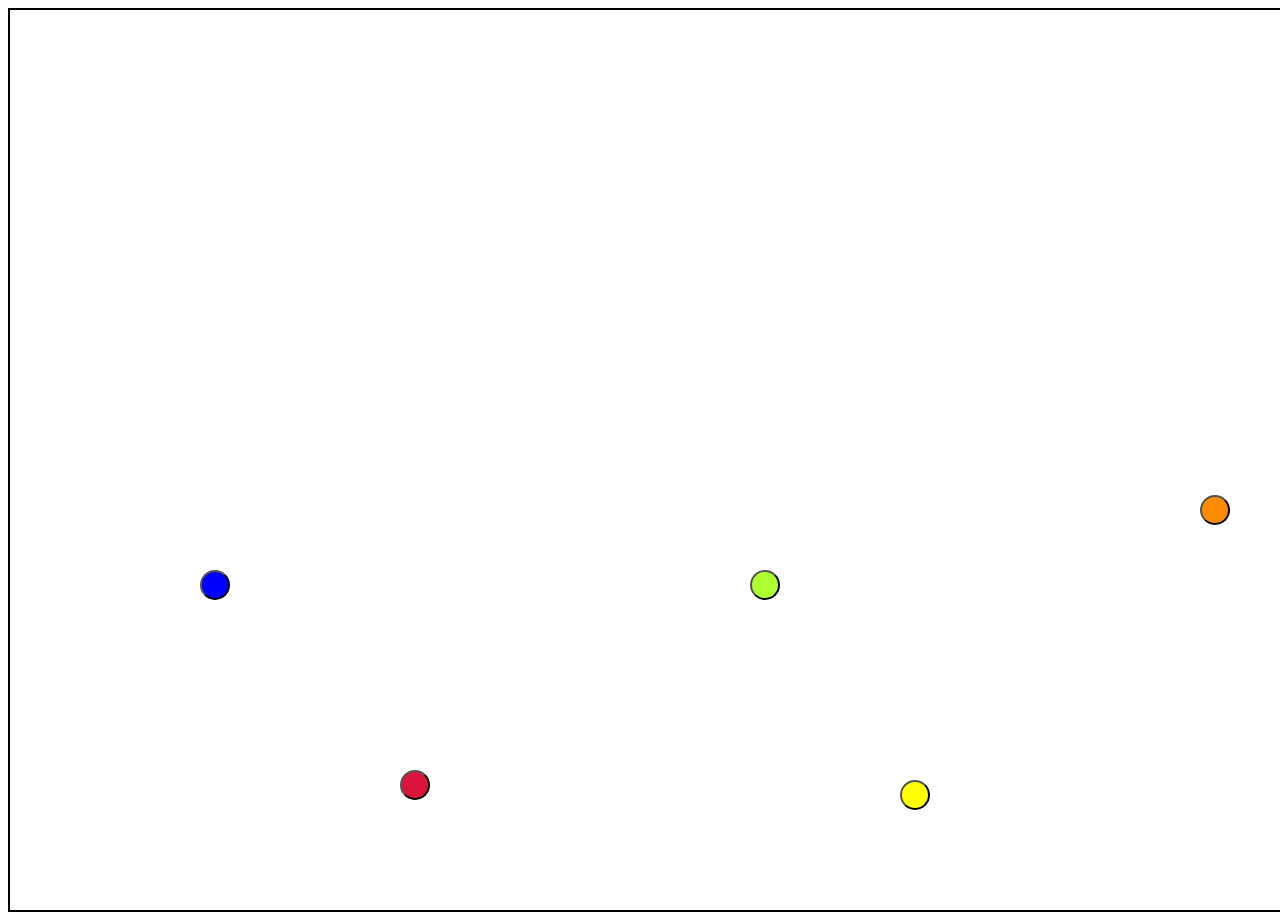
==== kais-file.html @ 4550749c "basic html structure" ====
<!DOCTYPE html>
<html>

<head>
    <title> Kai's part</title>
    <link href="kais-file.css" rel="stylesheet" type="text/css">
    <link href="https://fonts.googleapis.com/icon?family=Material+Icons"
      rel="stylesheet">
</head>

<body>
    <div id="bounding-box">
        <button class="btns" id="btn1" onclick="window.location.href = 'scenario1.html'"></button>
        <button class="btns" id="btn2"></button>
        <button class="btns" id="btn3"></button>
        <button class="btns" id="btn4"></button>
        <button class="btns" id="btn5"></button>
    </div>

    <script src="kais-file.js"></script>
</body>

</html>
---- kais-file.css ----
#bounding-box{
    height: 100vh;
    width: 100vw;
    border: black 2px solid;
}

.btns{
    border-radius: 100%;
    height: 30px;
    width: 30px;
}

#btn1{
    background-color: blue;
    position: absolute;
    left: 200px;
    bottom: 300px;
}

#btn2{
    background-color: crimson;
    position: absolute;
    left: 400px;
    bottom: 100px;
}

#btn3{
    background-color: darkorange;
    position: absolute;
    left: 1200px;
    bottom: 375px
}

#btn4{
    background-color: greenyellow;
    position: absolute;
    left: 750px;
    bottom: 300px
}

#btn5{
    background-color: yellow;
    position: absolute;
    left: 900px;
    bottom: 90px
}

#backbtn{
    border: black 1px solid;
    height: 20px;
    width: 20px;
    position: absolute;    
}
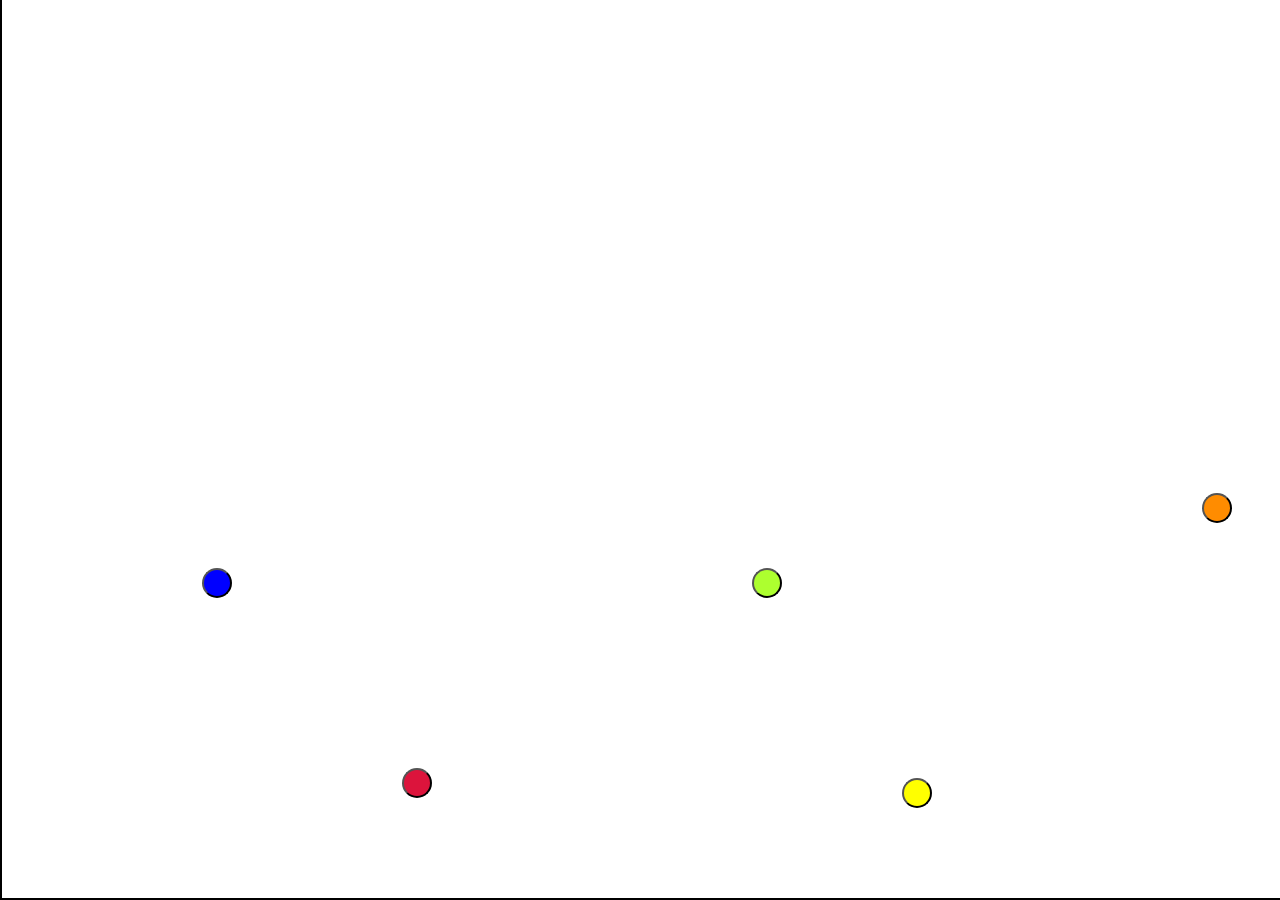
==== commit 00cee438: "changes" ====
--- a/kais-file.html
+++ b/kais-file.html
@@ -4,18 +4,21 @@
 <head>
     <title> Kai's part</title>
     <link href="kais-file.css" rel="stylesheet" type="text/css">
-    <link href="https://fonts.googleapis.com/icon?family=Material+Icons"
-      rel="stylesheet">
 </head>
 
 <body>
     <div id="bounding-box">
-        <button class="btns" id="btn1" onclick="window.location.href = 'scenario1.html'"></button>
+        <button class="btns" id="btn1"></button>
         <button class="btns" id="btn2"></button>
         <button class="btns" id="btn3"></button>
         <button class="btns" id="btn4"></button>
         <button class="btns" id="btn5"></button>
     </div>
+    <div class="scenes" id="scene1"></div>
+    <div class="scenes" id="scene2"></div>
+    <div class="scenes" id="scene3"></div>
+    <div class="scenes" id="scene4"></div>
+    <div class="scenes" id="scene5"></div>
 
     <script src="kais-file.js"></script>
 </body>
--- a/kais-file.css
+++ b/kais-file.css
@@ -1,4 +1,8 @@
 #bounding-box{
+    display: flex;
+    position: absolute;
+    left: 0;
+    bottom: 0;
     height: 100vh;
     width: 100vw;
     border: black 2px solid;
@@ -45,10 +49,14 @@
     bottom: 90px
 }
 
-#backbtn{
-    border: black 1px solid;
-    height: 20px;
-    width: 20px;
-    position: absolute;    
-}
 
+.scenes{
+    display: none;
+    background-color: hotpink;
+    position:absolute;
+    left: 0;
+    bottom: 0;
+    height: 100vh;
+    width: 100vw;
+    border: hotpink solid 2px;
+}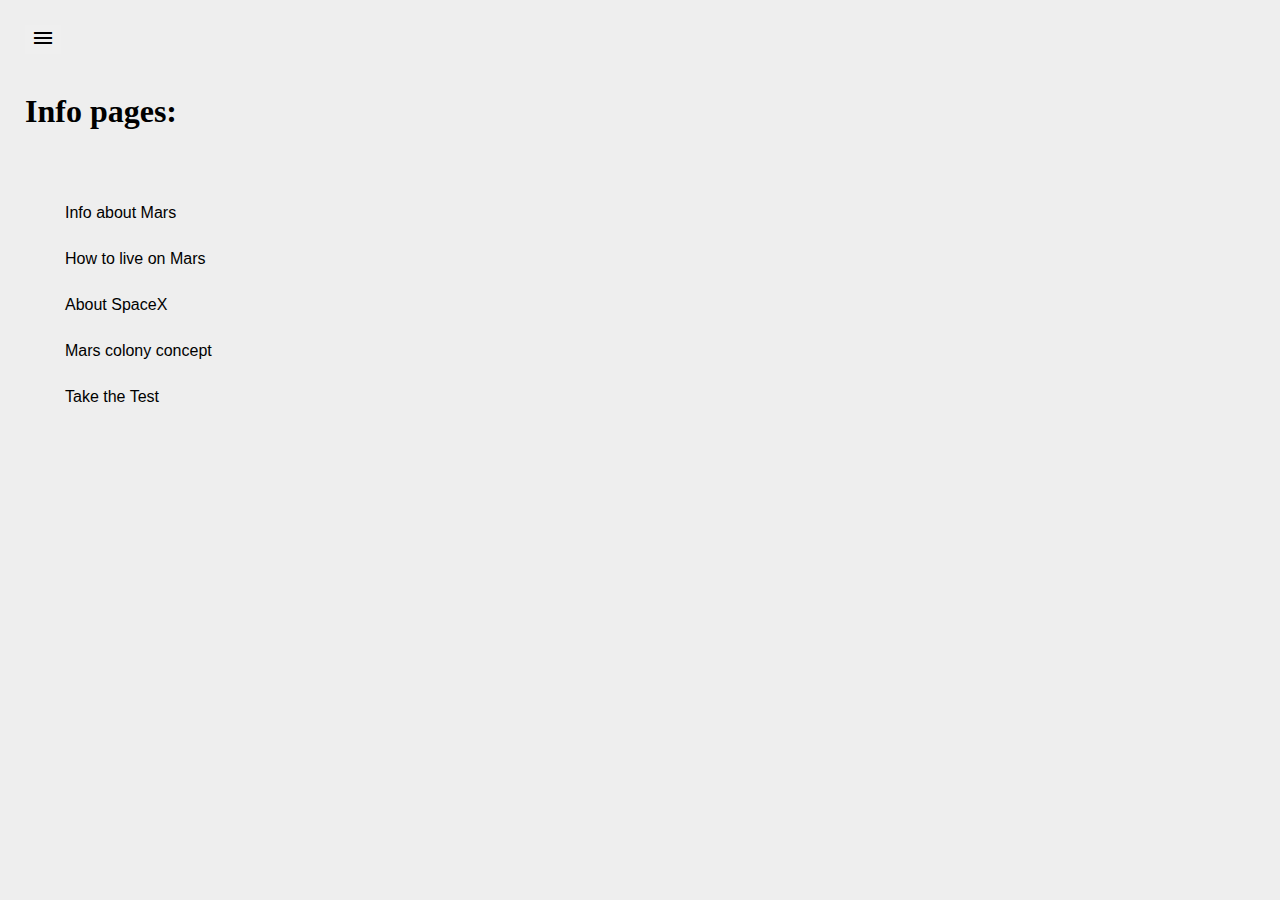
==== commit 466d9130: "test of menu item" ====
--- a/kais-file.html
+++ b/kais-file.html
@@ -4,21 +4,33 @@
 <head>
     <title> Kai's part</title>
     <link href="kais-file.css" rel="stylesheet" type="text/css">
+    <link href="https://fonts.googleapis.com/icon?family=Material+Icons"
+      rel="stylesheet">
 </head>
 
 <body>
-    <div id="bounding-box">
-        <button class="btns" id="btn1"></button>
-        <button class="btns" id="btn2"></button>
-        <button class="btns" id="btn3"></button>
-        <button class="btns" id="btn4"></button>
-        <button class="btns" id="btn5"></button>
-    </div>
-    <div class="scenes" id="scene1"></div>
-    <div class="scenes" id="scene2"></div>
-    <div class="scenes" id="scene3"></div>
-    <div class="scenes" id="scene4"></div>
-    <div class="scenes" id="scene5"></div>
+    <button id="roundButton"><span class="material-icons">
+        menu
+        </span></button>
+    <div id="container">
+        <h1 id="title">Info pages:</h1>
+        <ul>
+            <li>Info about Mars</li>
+            <li>How to live on Mars</li>
+            <li>About SpaceX</li>
+            <li>Mars colony concept <article></article></li>
+            <li>Take the Test</li>
+        </ul>
+    </div>
+<div className="show" id="flyoutMenu">
+    <h2><a href="#">Home</a></h2>
+    <h2><a class="items" href="#">Info about Mars</a></h2>
+    <h2><a class="items" href="#">How to live on Mars</a></h2>
+    <h2><a class="items" href="#">About SpaceX</a></h2>
+    <h2><a class="items" href="#">Gallery</a></h2>
+    <h2><a class="items" href="#">Take the test</a></h2>
+</div>
+</div>
 
     <script src="kais-file.js"></script>
 </body>
--- a/kais-file.css
+++ b/kais-file.css
@@ -1,62 +1,78 @@
-#bounding-box{
-    display: flex;
-    position: absolute;
-    left: 0;
-    bottom: 0;
-    height: 100vh;
-    width: 100vw;
-    border: black 2px solid;
-}
-
-.btns{
-    border-radius: 100%;
-    height: 30px;
-    width: 30px;
-}
-
-#btn1{
-    background-color: blue;
-    position: absolute;
-    left: 200px;
-    bottom: 300px;
-}
-
-#btn2{
-    background-color: crimson;
-    position: absolute;
-    left: 400px;
-    bottom: 100px;
-}
-
-#btn3{
-    background-color: darkorange;
-    position: absolute;
-    left: 1200px;
-    bottom: 375px
-}
-
-#btn4{
-    background-color: greenyellow;
-    position: absolute;
-    left: 750px;
-    bottom: 300px
-}
-
-#btn5{
-    background-color: yellow;
-    position: absolute;
-    left: 900px;
-    bottom: 90px
+body {
+    background-color: #EEE;
+    font-family: Helvetica, Arial, sans-serif;
+    padding: 25px;
+    margin: 0;
+    overflow: auto;
 }
 
 
-.scenes{
-    display: none;
-    background-color: hotpink;
-    position:absolute;
+
+#title{
+    font-family: VT323;
+}
+
+li{
+    list-style-type: none;
+}
+
+li:hover{
+    cursor: pointer;
+    color: #56beff;
+}
+
+#container li {
+    margin-bottom: 10px;
+}
+
+#roundButton {
+    border-style: none;
+    outline: none;
+    transition: transform .3s cubic-bezier(0, .52, 0, 1);
+}
+
+
+#roundButton:hover {
+    cursor: pointer;
+    transform: scale(1.2, 1.2);
+}
+
+#roundButton:active {
+    border-color: #003557;
+    background-color: #FFF;
+}
+
+
+ 
+#flyoutMenu h2 a {
+    color: rgb(255, 255, 255);
+    font-family: PT Sans;
+    font-size: 14pt;    
+    margin-left: 15px;
+    text-decoration: none;
+}
+ 
+#flyoutMenu h2 a:hover {
+    color: #56beff;
+    /* text-decoration: underline; */
+}  
+
+#flyoutMenu.show {
+    transform: translate3d(0vw, 0, 0);
+}  
+
+#flyoutMenu {
+    width: 50vw;
+    height: 100vh;
+    background-color: rgb(0, 0, 0);
+    position: fixed;
+    top: 0;
     left: 0;
-    bottom: 0;
-    height: 100vh;
-    width: 100vw;
-    border: hotpink solid 2px;
-}+    transform: translate3d(-100vw, 0, 0);
+    transition: transform .3s cubic-bezier(0, .52, 0, 1);
+    overflow: scroll;
+}
+
+.show {
+    transform: translate3d(0vw, 0, 0);
+} 